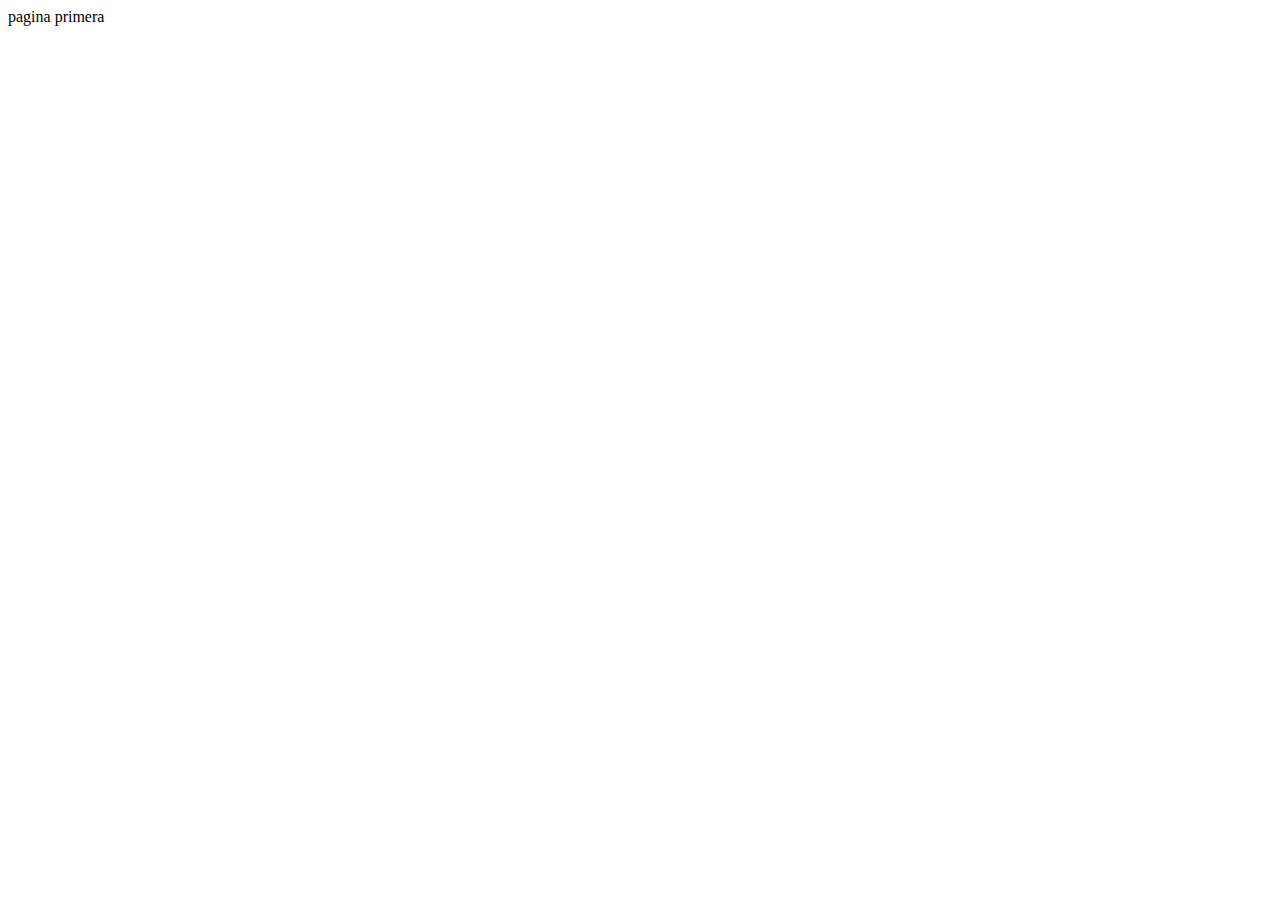
==== index.html @ 2a1a8669 "Modificacion de samuel" ====
<!DOCTYPE html>
<html lang="en">
<head>
    <meta charset="UTF-8">
    <meta name="viewport" content="width=device-width, initial-scale=1.0">
    <title>Index</title>
</head>
<body>
    pagina primera
</body>
</html>
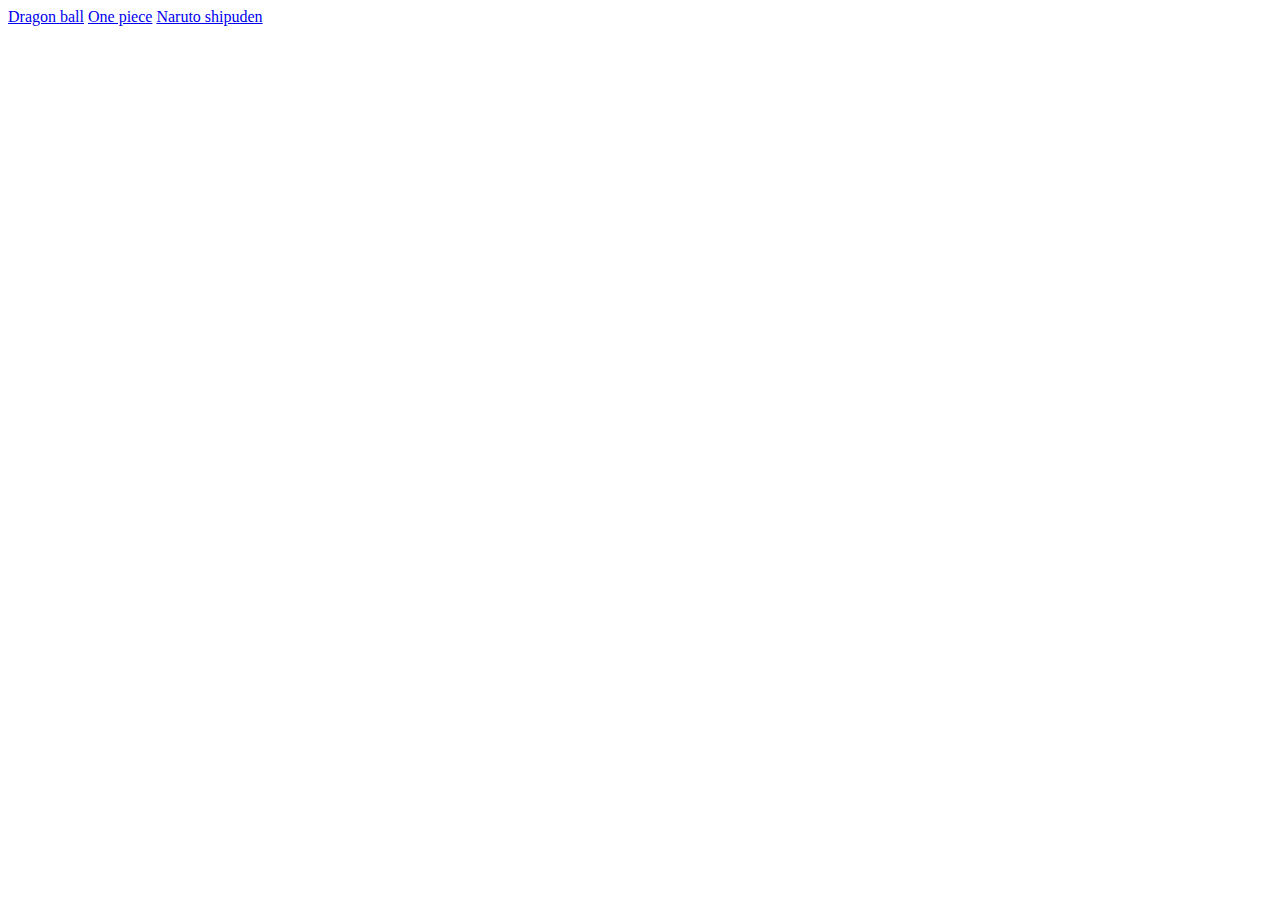
==== commit 221300c3: "creacion de las primeras vistas para cada anime y hipervinculos, falta diseño." ====
--- a/index.html
+++ b/index.html
@@ -1,11 +1,17 @@
 <!DOCTYPE html>
 <html lang="en">
+
 <head>
     <meta charset="UTF-8">
     <meta name="viewport" content="width=device-width, initial-scale=1.0">
-    <title>Index</title>
+    <title>Pagina anime</title>
+    <link rel="stylesheet" src="../src/css/principal.css">
 </head>
+
 <body>
-    pagina primera
+    <a href="/view/dragol ball/db_principal.html">Dragon ball</a>
+    <a href="/view/one piece/op_principal.html">One piece</a>
+    <a href="/view/naruto/ns_principal.html">Naruto shipuden</a>
+
 </body>
 </html>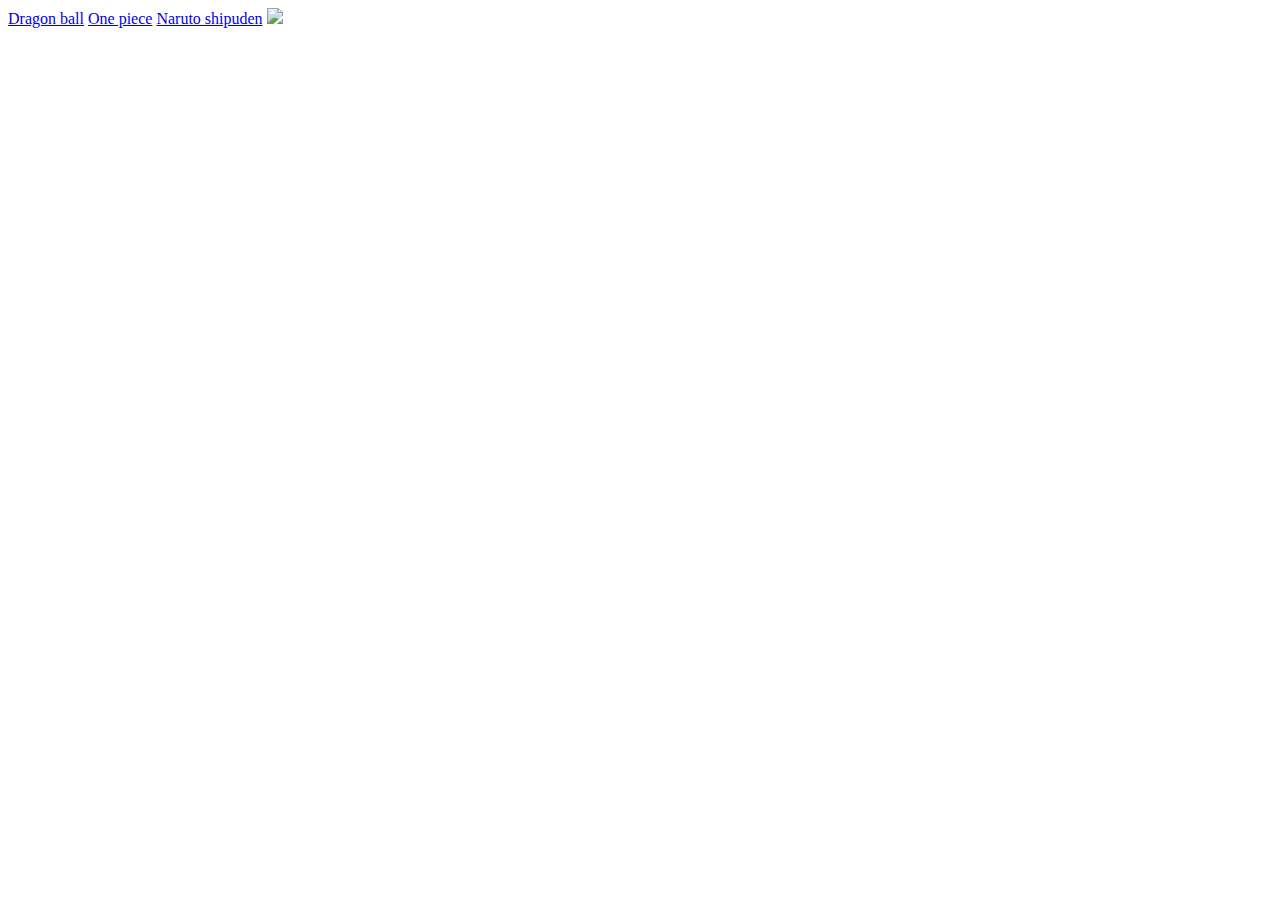
==== commit eba204a9: "Modificacion de la pagina de naruto, agregacion de nuevos archivos para el css y las imagenes para l" ====
--- a/index.html
+++ b/index.html
@@ -1,17 +1,17 @@
 <!DOCTYPE html>
 <html lang="en">
-
 <head>
     <meta charset="UTF-8">
     <meta name="viewport" content="width=device-width, initial-scale=1.0">
     <title>Pagina anime</title>
-    <link rel="stylesheet" src="../src/css/principal.css">
+    <link rel="stylesheet" src="../Proyecto/css/pricipal.css">
 </head>
 
 <body>
-    <a href="/view/dragol ball/db_principal.html">Dragon ball</a>
-    <a href="/view/one piece/op_principal.html">One piece</a>
-    <a href="/view/naruto/ns_principal.html">Naruto shipuden</a>
-
+    
+    <a href="view/dragol ball/db_principal.html">Dragon ball</a>
+    <a href="view/one piece/op_principal.html">One piece</a>
+    <a href="view/naruto/ns_principal.html">Naruto shipuden</a>
+    <img src="/Proyecto/img/">
 </body>
 </html>